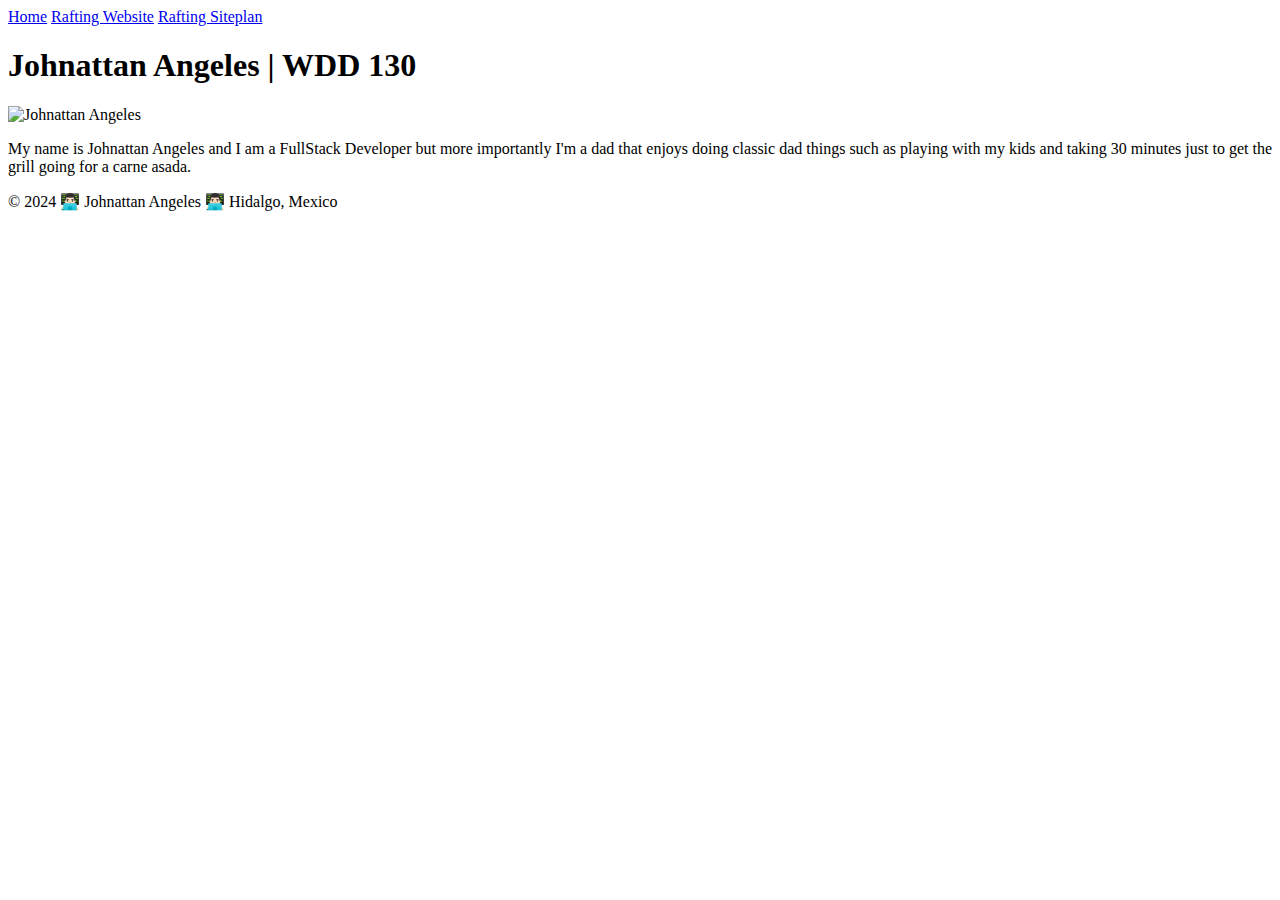
==== index.html @ 98346c00 "first commit" ====
<!DOCTYPE html>
<html lang="en-US">
<head>
    <meta charset="UTF-8">
    <meta name="viewport" content="width=device-width, initial-scale=1.0">
    <title>Johnattan Angeles | WDD 130</title>
</head>
<body>
    <header>
        <nav>
            <a href="#">Home</a>             
            <a href="wwr/">Rafting Website</a>
            <a href="wwr/site-plan-rafting.html">Rafting Siteplan</a>
        </nav>
    </header>
        
    <main>
        <h1>Johnattan Angeles | WDD 130</h1>
        <img src="./images/johnattan-angeles.png" alt="Johnattan Angeles" width="200" height="200">
        <p>My name is Johnattan Angeles and I am a FullStack Developer but more importantly I'm a dad that enjoys doing classic dad things such as playing with my kids and taking 30 minutes just to get the grill going for a carne asada.</p>
    </main>    
    
    <footer>
        <p>&copy; 2024 👨🏻‍💻 Johnattan Angeles 👨🏻‍💻 Hidalgo, Mexico</p>
    </footer>
</body>
</html>
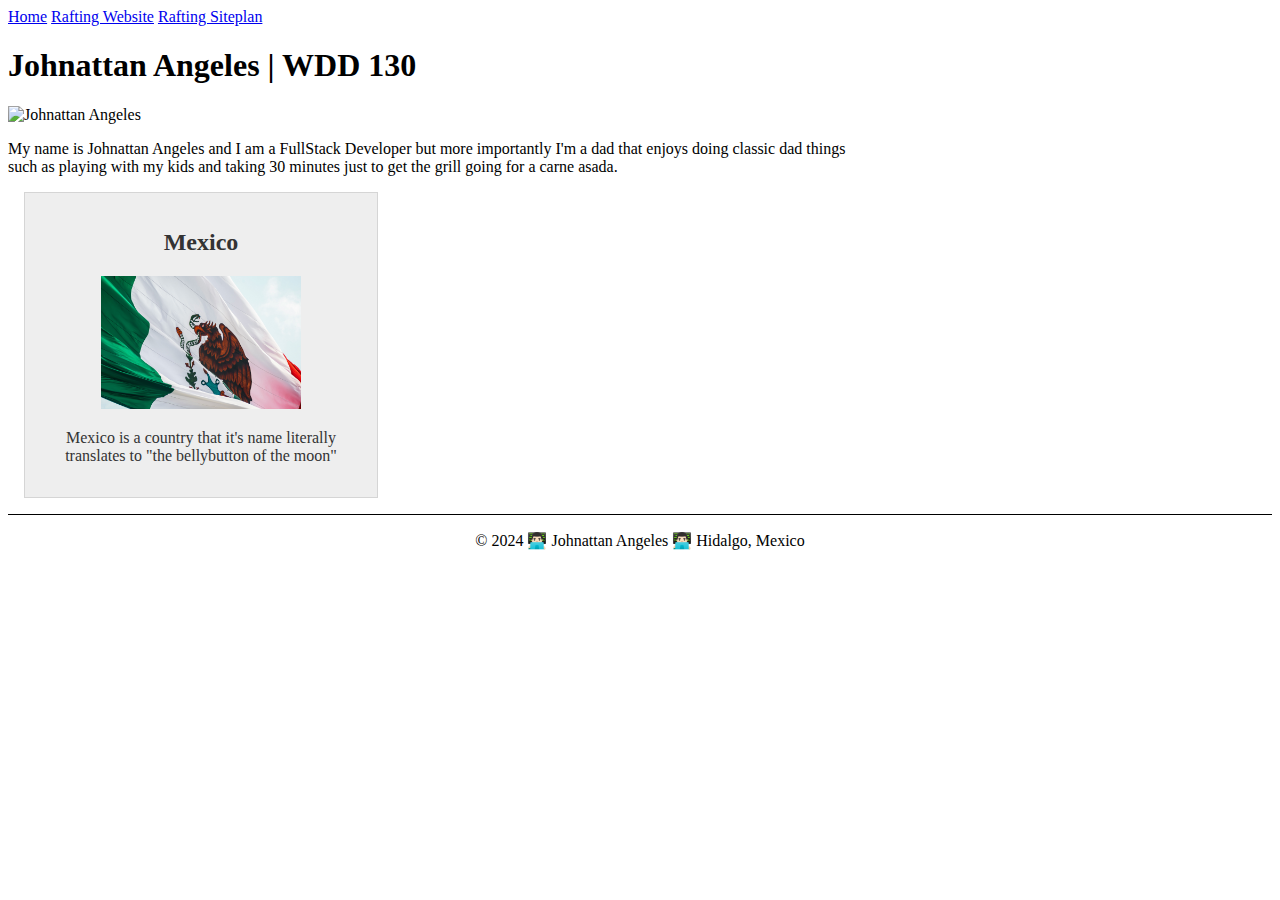
==== commit 166fd414: "Week 2 changes" ====
--- a/index.html
+++ b/index.html
@@ -3,7 +3,10 @@
 <head>
     <meta charset="UTF-8">
     <meta name="viewport" content="width=device-width, initial-scale=1.0">
+    <meta name="description" content="Johnattan Angeles website for the secont week of the course | WDD 130">
+    <meta name="author" content="Johnattan Angeles">
     <title>Johnattan Angeles | WDD 130</title>
+    <link rel="stylesheet" href="./styles.css">
 </head>
 <body>
     <header>
@@ -18,7 +21,12 @@
         <h1>Johnattan Angeles | WDD 130</h1>
         <img src="./images/johnattan-angeles.png" alt="Johnattan Angeles" width="200" height="200">
         <p>My name is Johnattan Angeles and I am a FullStack Developer but more importantly I'm a dad that enjoys doing classic dad things such as playing with my kids and taking 30 minutes just to get the grill going for a carne asada.</p>
-    </main>    
+    </main> 
+    <aside>
+        <h2>Mexico</h2>
+        <img src="./images/mexico.jpg" alt="Mexico" width="200" height="200">
+        <p>Mexico is a country that it's name literally translates to "the bellybutton of the moon" </p>
+    </aside>
     
     <footer>
         <p>&copy; 2024 👨🏻‍💻 Johnattan Angeles 👨🏻‍💻 Hidalgo, Mexico</p>
--- a/styles.css
+++ b/styles.css
@@ -0,0 +1,33 @@
+main {
+    max-width: 840px;
+}
+
+main img {
+    width: 150px;
+    height: auto;
+}
+
+aside {
+    width: 20rem;
+    margin: 1rem;
+    border: 1px solid rgba(0, 0, 0, 0.1);
+    padding: 1rem;
+    background-color: #eee;
+    color: #333;
+    text-align: center;
+}
+ 
+aside img {
+    width: 200px;
+    height: auto;
+}
+
+p {
+    padding: 0;
+}
+
+footer {
+    margin-top: 15px;
+    border-top: 1px solid #000;
+    text-align: center;
+}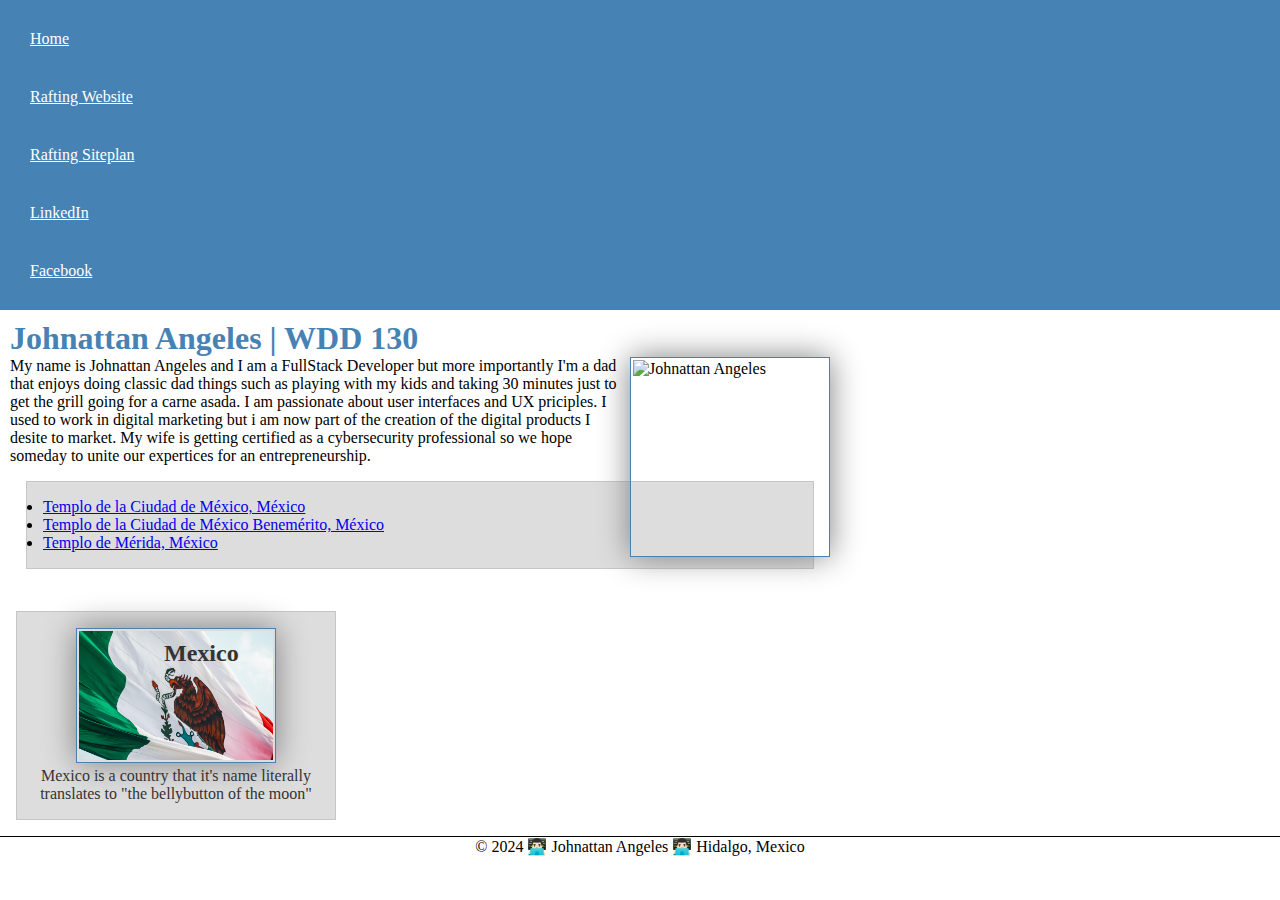
==== commit 7ccb5721: "several style adjustments" ====
--- a/index.html
+++ b/index.html
@@ -6,7 +6,7 @@
     <meta name="description" content="Johnattan Angeles website for the secont week of the course | WDD 130">
     <meta name="author" content="Johnattan Angeles">
     <title>Johnattan Angeles | WDD 130</title>
-    <link rel="stylesheet" href="./styles.css">
+    <link rel="stylesheet" href="./styles/styles.css">
 </head>
 <body>
     <header>
@@ -14,15 +14,23 @@
             <a href="#">Home</a>             
             <a href="wwr/">Rafting Website</a>
             <a href="wwr/site-plan-rafting.html">Rafting Siteplan</a>
+            <a href="https://www.linkedin.com/in/johnaangeles/">LinkedIn</a>
+            <a href="https://www.facebook.com/">Facebook</a>
         </nav>
     </header>
         
     <main>
         <h1>Johnattan Angeles | WDD 130</h1>
         <img src="./images/johnattan-angeles.png" alt="Johnattan Angeles" width="200" height="200">
-        <p>My name is Johnattan Angeles and I am a FullStack Developer but more importantly I'm a dad that enjoys doing classic dad things such as playing with my kids and taking 30 minutes just to get the grill going for a carne asada.</p>
+        <p>My name is Johnattan Angeles and I am a FullStack Developer but more importantly I'm a dad that enjoys doing classic dad things such as playing with my kids and taking 30 minutes just to get the grill going for a carne asada. I am passionate about user interfaces and UX priciples. I used to work in digital marketing but i am now part of the creation of the digital products I desite to market. My wife is getting certified as a cybersecurity professional so we hope someday to unite our expertices for an entrepreneurship.</p>
+    
+        <ul class="box">
+            <li><a href="https://www.churchofjesuschrist.org/temples/details/mexico-city-mexico-temple?lang=spa" target="_blank">Templo de la Ciudad de México, México</a></li>
+            <li><a href="https://www.churchofjesuschrist.org/temples/details/mexico-city-benemerito-mexico-temple?lang=spa" target="_blank">Templo de la Ciudad de México Benemérito, México</a></li>
+            <li><a href="https://www.churchofjesuschrist.org/temples/details/merida-mexico-temple?lang=spa" target="_blank">Templo de Mérida, México</a></li>
+        </ul>
     </main> 
-    <aside>
+    <aside class="box">
         <h2>Mexico</h2>
         <img src="./images/mexico.jpg" alt="Mexico" width="200" height="200">
         <p>Mexico is a country that it's name literally translates to "the bellybutton of the moon" </p>
--- a/styles/styles.css
+++ b/styles/styles.css
@@ -0,0 +1,85 @@
+* {
+    margin: 0;
+    padding: 0;
+    box-sizing: border-box;
+}
+  
+
+main {
+    max-width: 840px;
+    padding: 10px;
+}
+
+main img {
+    width: 200px;
+    height: auto;
+    float: right;
+}
+
+nav {
+    background-color: steelblue;
+    padding: 10px;
+}
+
+nav a {
+    color: white;
+    display: block;
+    padding: 20px;
+}
+
+h1 {
+    color: steelblue;    
+}
+
+img {
+    width: 150px;
+    height: auto;
+    border: 1px solid steelblue;
+    padding: 2px;
+    box-shadow: 0 0 30px gray;
+}
+
+p {
+    padding: 0;
+}
+
+footer {
+    margin-top: 15px;
+    border-top: 1px solid #000;
+    text-align: center;
+}
+
+aside {
+    position: relative;
+    width: 20rem;
+    text-align: center;
+    margin: 1rem;
+    border: 1px solid rgba(0, 0, 0, 0.1);
+    padding: 1rem;
+    background-color: #eee;
+    color: #333;
+}
+  
+aside img {
+    width: 200px;
+    height: auto;
+}
+
+aside h2 {
+    position: absolute; 
+    top: 28px;
+    left: 147px; 
+    z-index: 1; 
+}
+
+/* Class Selectors */
+
+.box {
+    display: block;
+    margin: 1rem;
+    border: 1px solid rgba(0,0,0,0.1);
+    padding: 1rem;
+    background-color: #ddd;
+    color: "#000";
+  }
+  